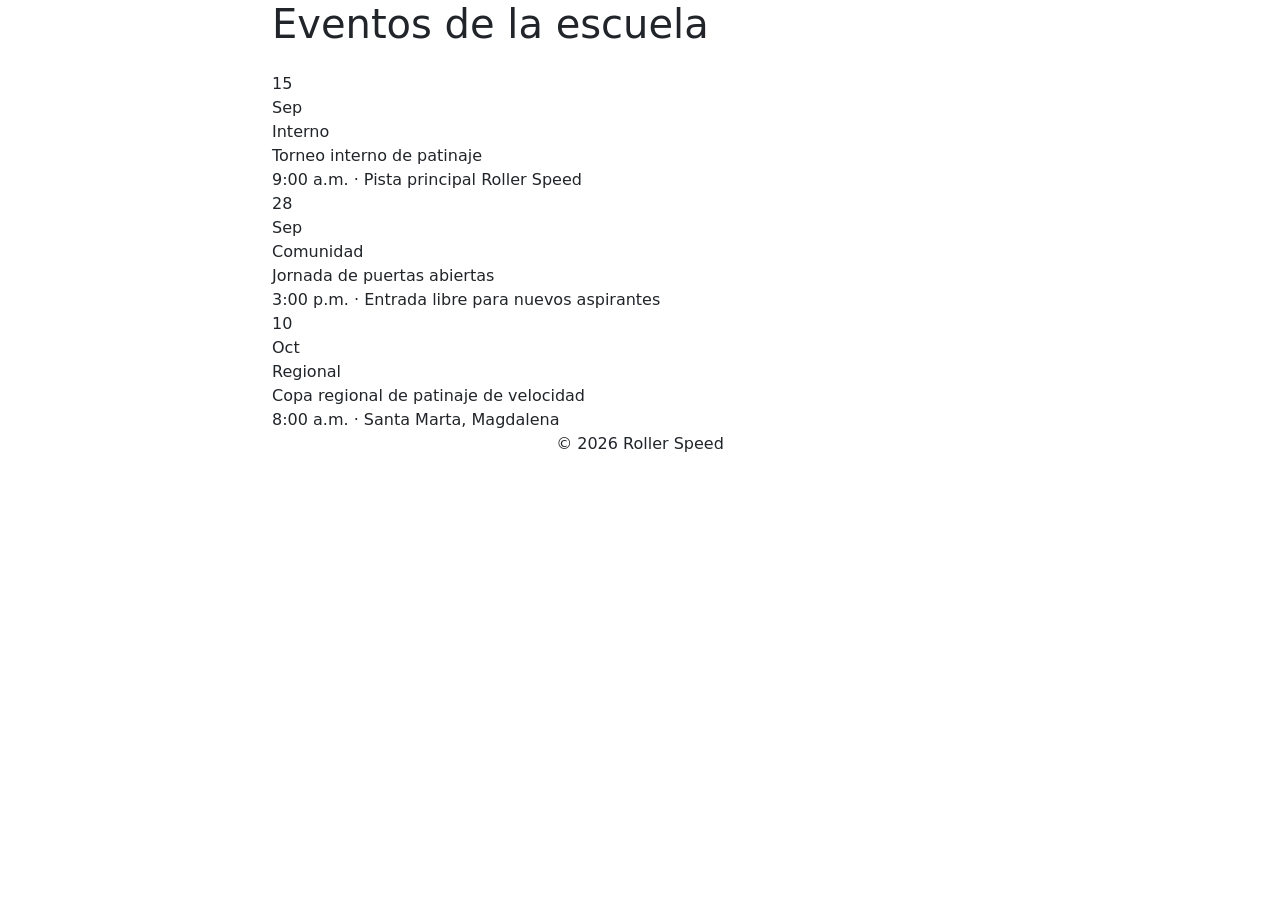
==== src/main/resources/templates/eventos.html @ f40abe71 "Proyecto Roller Speed - entorno Java 21, MySQL y diseño personalizado" ====
<!DOCTYPE html>
<html lang="es" xmlns:th="http://www.thymeleaf.org">
<head>
    <meta charset="UTF-8">
    <title>Roller Speed - Eventos</title>
    <meta name="viewport" content="width=device-width, initial-scale=1">
    <link rel="preconnect" href="https://fonts.googleapis.com">
    <link href="https://fonts.googleapis.com/css2?family=Oswald:wght@500;700&family=Inter:wght@400;500;600&display=swap" rel="stylesheet">
    <link href="https://cdn.jsdelivr.net/npm/bootstrap@5.3.3/dist/css/bootstrap.min.css" rel="stylesheet">
    <link rel="stylesheet" th:href="@{/css/estilos.css}">
</head>
<body>

<nav th:replace="~{fragments/navbar :: navbar}"></nav>

<section class="section-rs">
    <div class="container" style="max-width: 760px;">
        <h1 class="mb-4">Eventos de la escuela</h1>

        <div class="evento-card">
            <div class="evento-fecha">
                <div class="dia">15</div>
                <div class="mes">Sep</div>
            </div>
            <div>
                <span class="evento-tag">Interno</span>
                <div class="evento-titulo">Torneo interno de patinaje</div>
                <div class="evento-detalle">9:00 a.m. · Pista principal Roller Speed</div>
            </div>
        </div>

        <div class="evento-card">
            <div class="evento-fecha">
                <div class="dia">28</div>
                <div class="mes">Sep</div>
            </div>
            <div>
                <span class="evento-tag">Comunidad</span>
                <div class="evento-titulo">Jornada de puertas abiertas</div>
                <div class="evento-detalle">3:00 p.m. · Entrada libre para nuevos aspirantes</div>
            </div>
        </div>

        <div class="evento-card">
            <div class="evento-fecha">
                <div class="dia">10</div>
                <div class="mes">Oct</div>
            </div>
            <div>
                <span class="evento-tag">Regional</span>
                <div class="evento-titulo">Copa regional de patinaje de velocidad</div>
                <div class="evento-detalle">8:00 a.m. · Santa Marta, Magdalena</div>
            </div>
        </div>

    </div>
</section>

<footer class="footer-rs text-center">
    <p class="mb-0">&copy; 2026 Roller Speed</p>
</footer>

<script src="https://cdn.jsdelivr.net/npm/bootstrap@5.3.3/dist/js/bootstrap.bundle.min.js"></script>
</body>
</html>
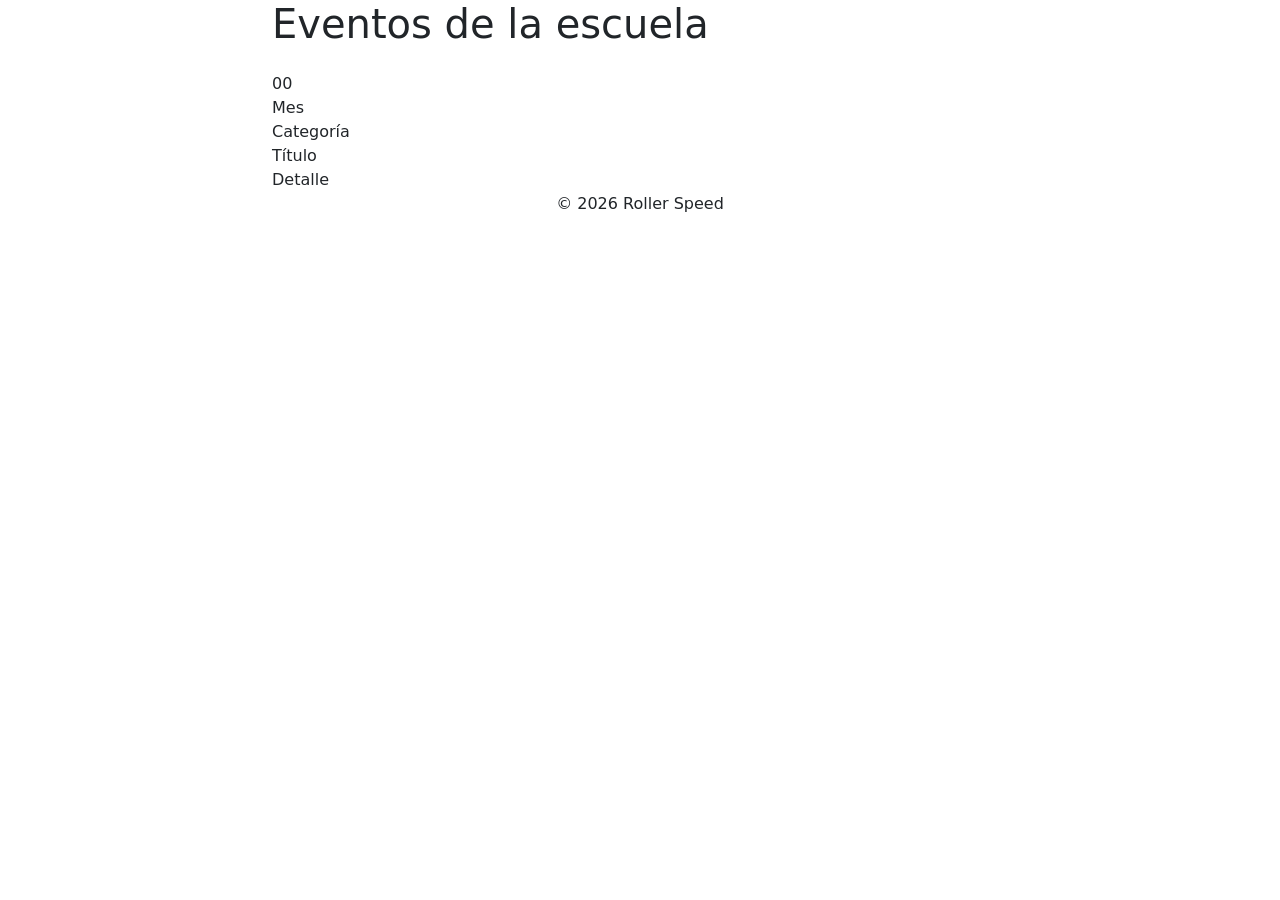
==== commit d6f0ffbd: "EA2: agrega capa de Modelo y contenido dinamico en Servicios, Eventos y Valores" ====
--- a/src/main/resources/templates/eventos.html
+++ b/src/main/resources/templates/eventos.html
@@ -17,39 +17,15 @@
     <div class="container" style="max-width: 760px;">
         <h1 class="mb-4">Eventos de la escuela</h1>
 
-        <div class="evento-card">
+        <div class="evento-card" th:each="evento : ${eventos}">
             <div class="evento-fecha">
-                <div class="dia">15</div>
-                <div class="mes">Sep</div>
+                <div class="dia" th:text="${evento.dia}">00</div>
+                <div class="mes" th:text="${evento.mes}">Mes</div>
             </div>
             <div>
-                <span class="evento-tag">Interno</span>
-                <div class="evento-titulo">Torneo interno de patinaje</div>
-                <div class="evento-detalle">9:00 a.m. · Pista principal Roller Speed</div>
-            </div>
-        </div>
-
-        <div class="evento-card">
-            <div class="evento-fecha">
-                <div class="dia">28</div>
-                <div class="mes">Sep</div>
-            </div>
-            <div>
-                <span class="evento-tag">Comunidad</span>
-                <div class="evento-titulo">Jornada de puertas abiertas</div>
-                <div class="evento-detalle">3:00 p.m. · Entrada libre para nuevos aspirantes</div>
-            </div>
-        </div>
-
-        <div class="evento-card">
-            <div class="evento-fecha">
-                <div class="dia">10</div>
-                <div class="mes">Oct</div>
-            </div>
-            <div>
-                <span class="evento-tag">Regional</span>
-                <div class="evento-titulo">Copa regional de patinaje de velocidad</div>
-                <div class="evento-detalle">8:00 a.m. · Santa Marta, Magdalena</div>
+                <span class="evento-tag" th:text="${evento.categoria}">Categoría</span>
+                <div class="evento-titulo" th:text="${evento.titulo}">Título</div>
+                <div class="evento-detalle" th:text="${evento.detalle}">Detalle</div>
             </div>
         </div>
 
